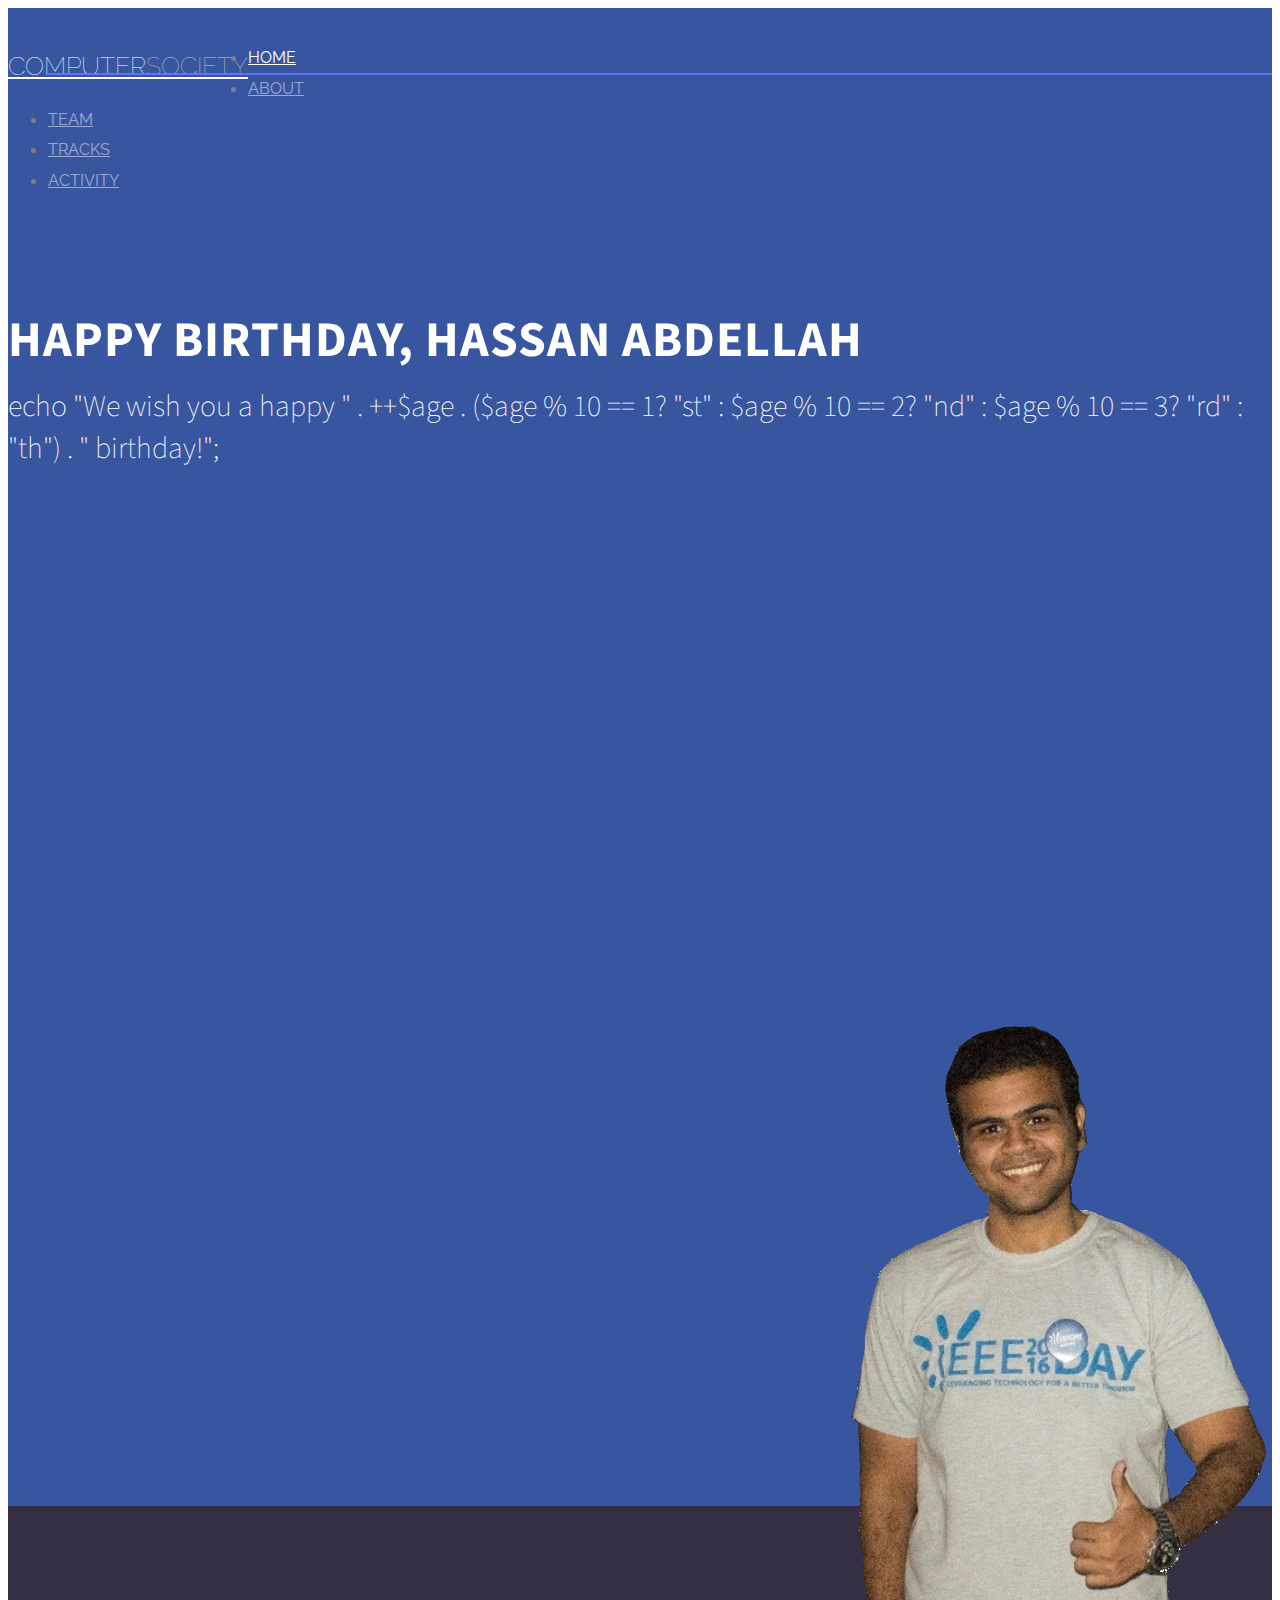
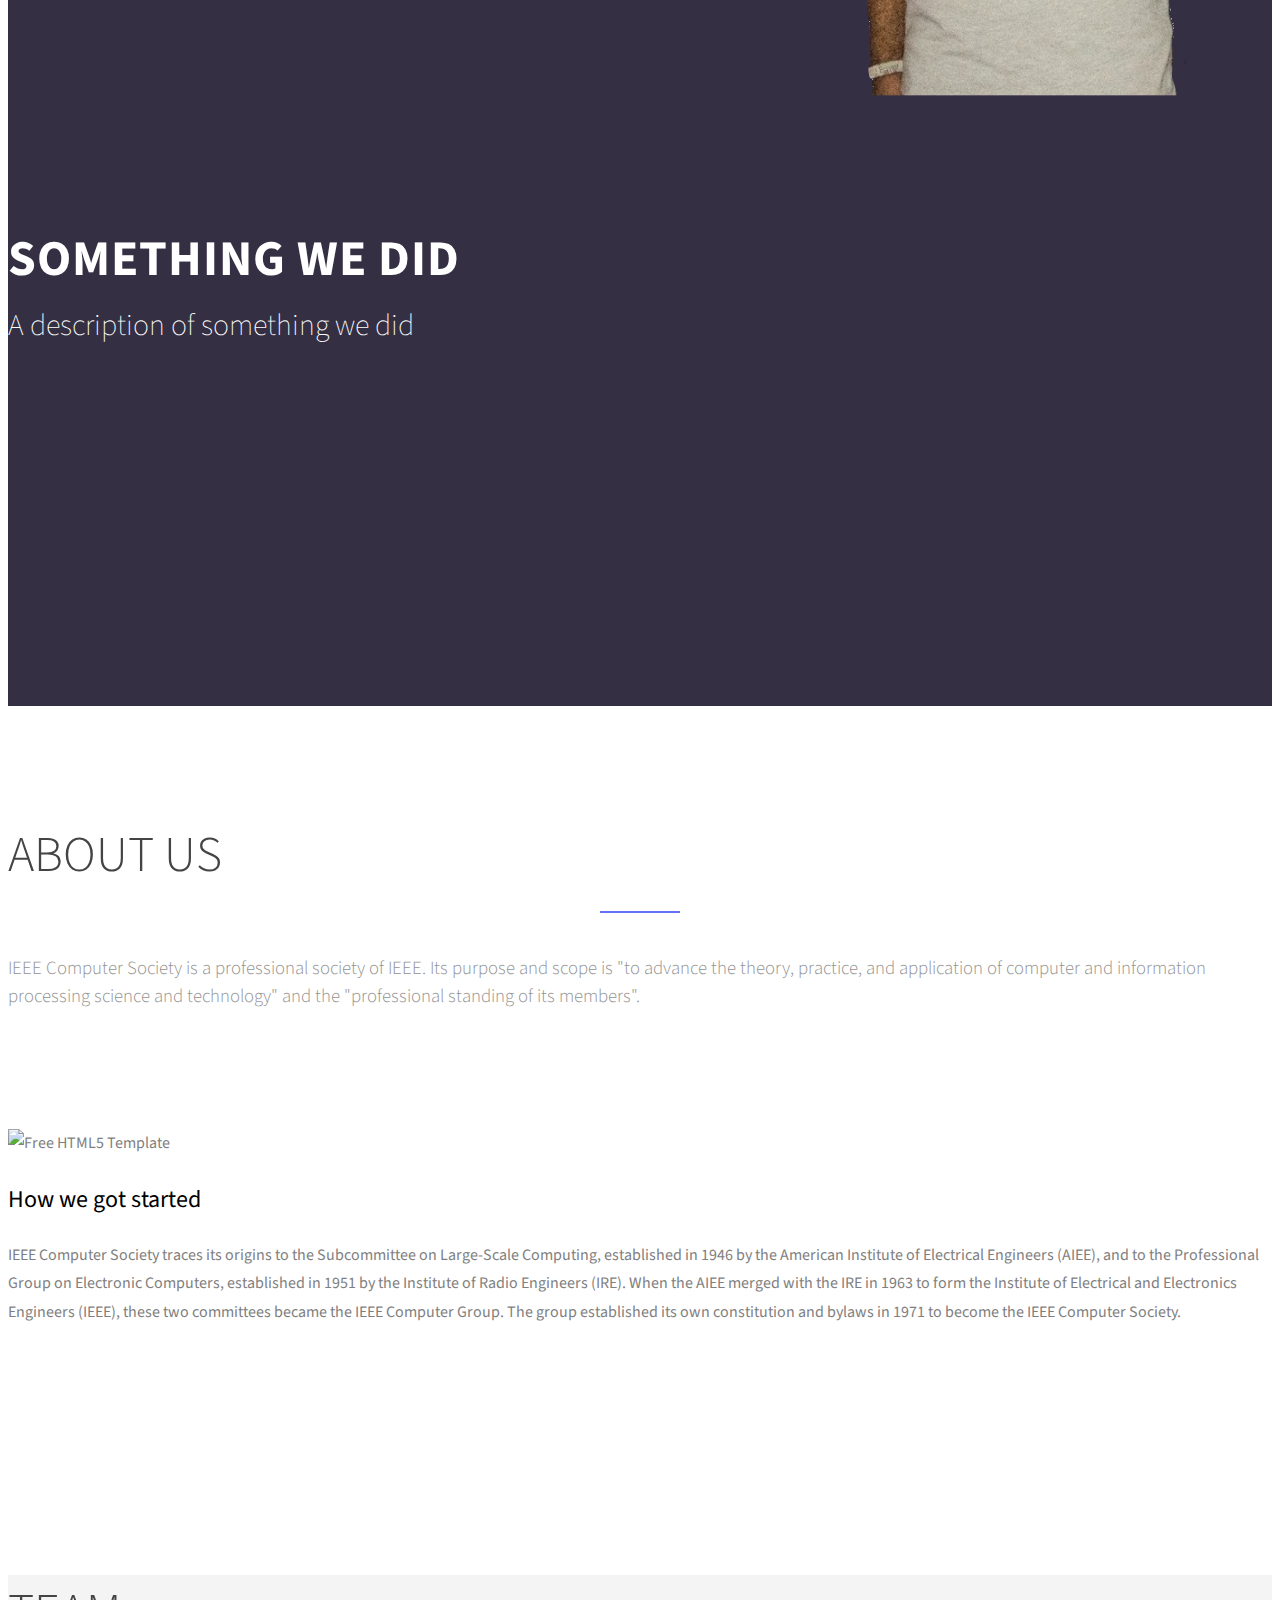
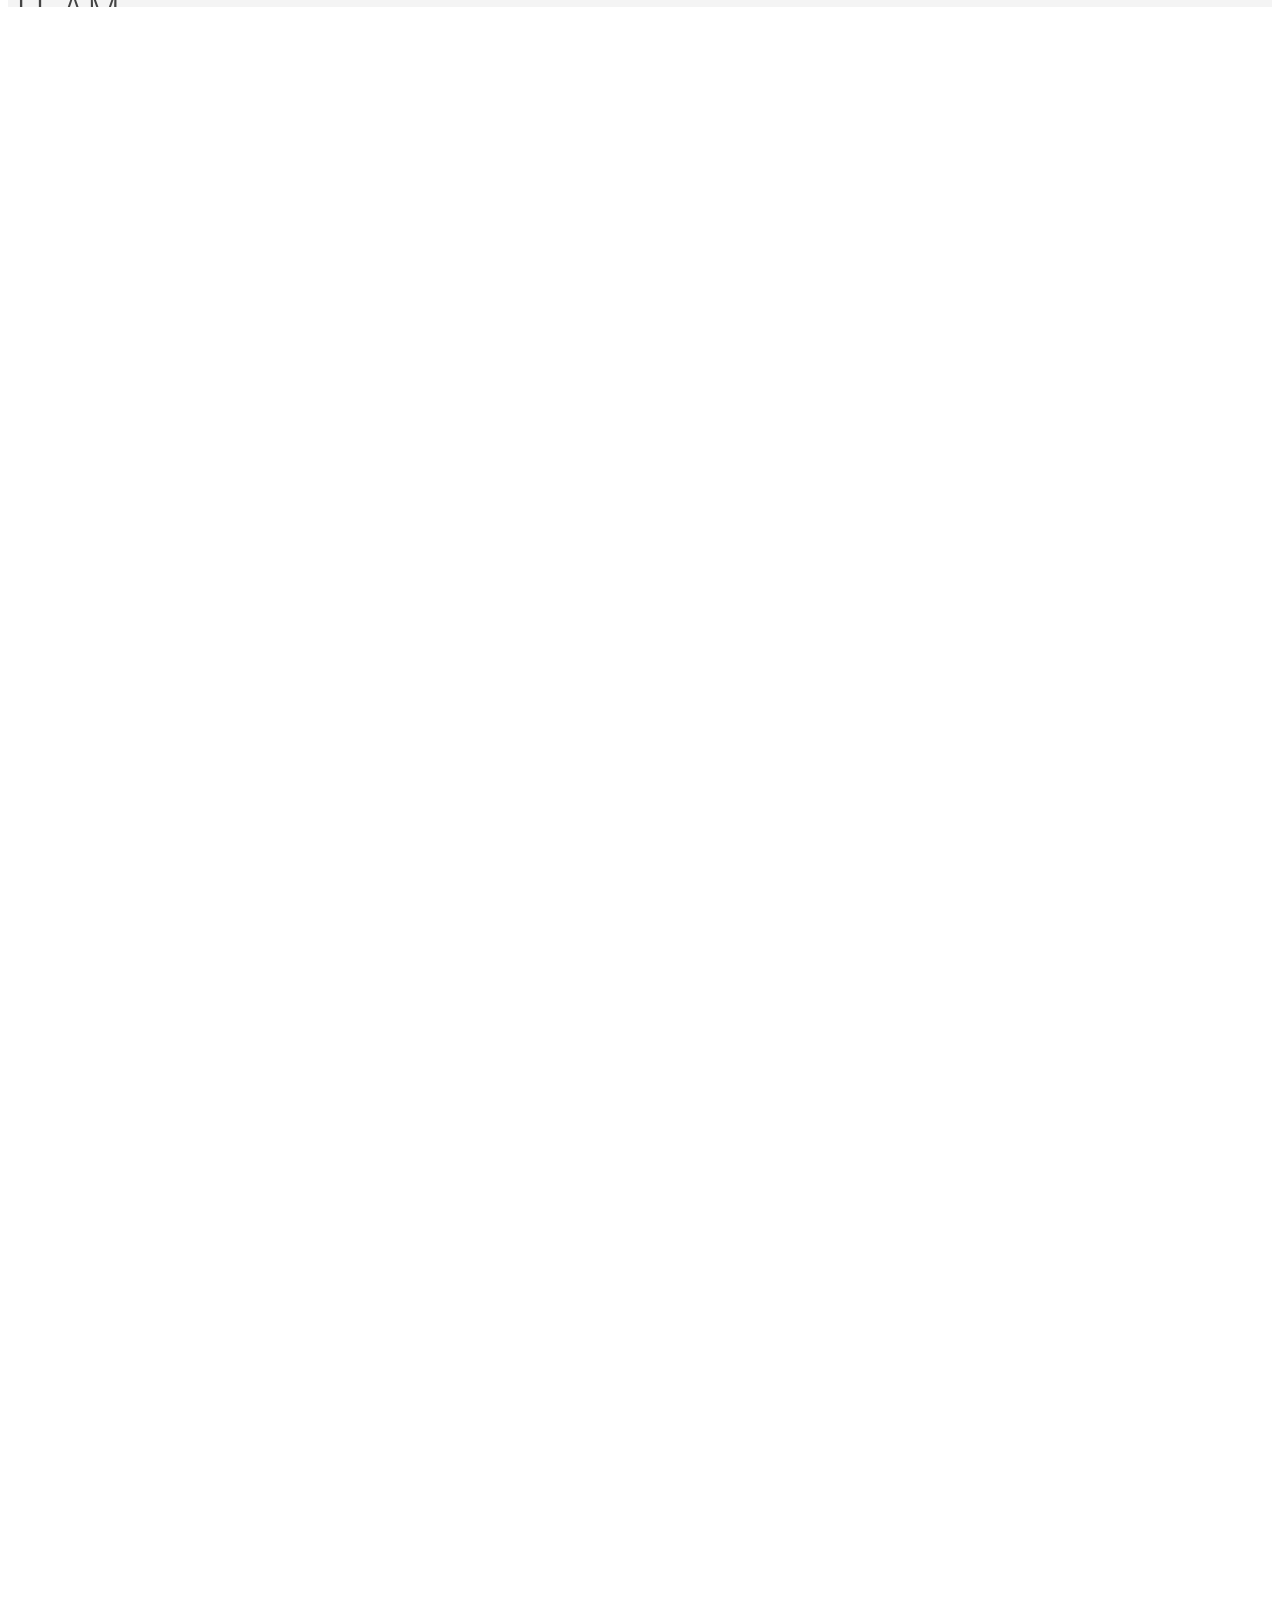
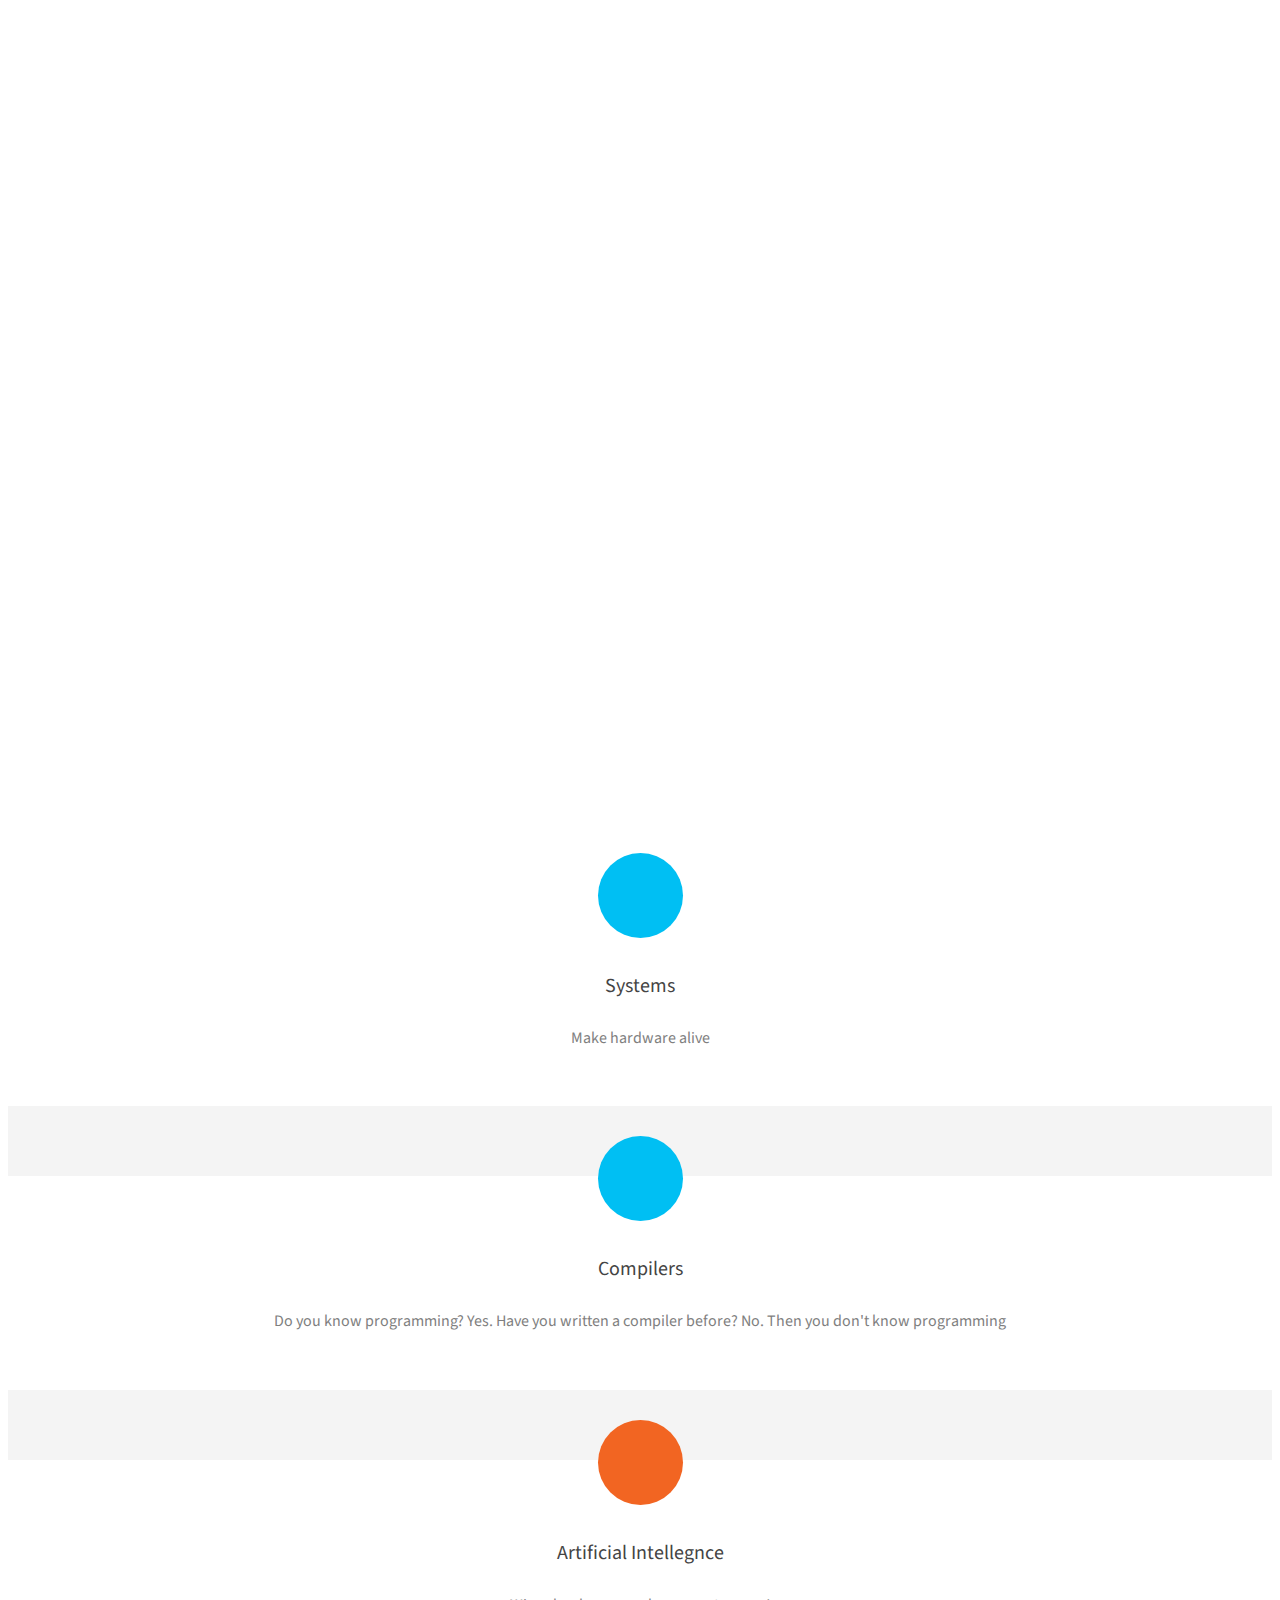
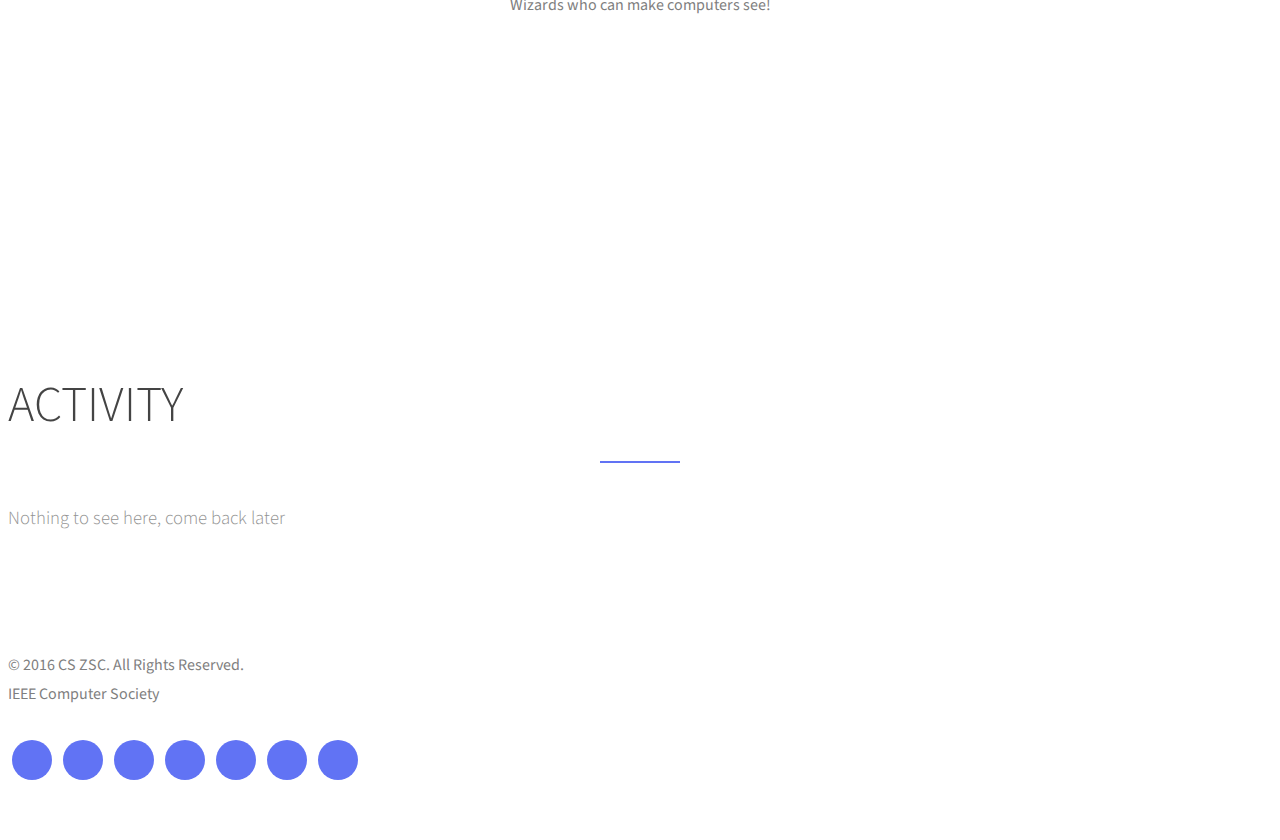
==== index.html @ 2a99d6bf "Hassan's birthday" ====
<html>	
	<head>
	<meta charset="utf-8">
	<meta http-equiv="X-UA-Compatible" content="IE=edge">
	<title>Computer Society</title>
	<meta name="viewport" content="width=device-width, initial-scale=1">

   <!-- Facebook and Twitter integration -->
	<meta property="og:title" content=""/>
	<meta property="og:image" content=""/>
	<meta property="og:url" content=""/>
	<meta property="og:site_name" content=""/>
	<meta property="og:description" content=""/>
	<meta name="twitter:title" content="" />
	<meta name="twitter:image" content="" />
	<meta name="twitter:url" content="" />
	<meta name="twitter:card" content="" />

	<!-- Place favicon.ico and apple-touch-icon.png in the root directory -->
	<link rel="shortcut icon" href="favicon.ico">

	<link href="https://fonts.googleapis.com/css?family=Raleway" rel="stylesheet">
	<link href='https://fonts.googleapis.com/css?family=Source+Sans+Pro:400,300,600,400italic,700' rel='stylesheet' type='text/css'>
	
	<!-- Animate.css -->
	<link rel="stylesheet" href="css/animate.css">
	<!-- Icomoon Icon Fonts-->
	<link rel="stylesheet" href="css/icomoon.css">
	<!-- Simple Line Icons -->
	<link rel="stylesheet" href="css/simple-line-icons.css">
	<!-- Owl Carousel -->
	<link rel="stylesheet" href="css/owl.carousel.min.css">
	<link rel="stylesheet" href="css/owl.theme.default.min.css">
	<!-- Bootstrap  -->
	<link rel="stylesheet" href="css/bootstrap.css">

	<link rel="stylesheet" href="css/style.css">

	<!-- Modernizr JS -->
	<script src="js/modernizr-2.6.2.min.js"></script>
	<!-- FOR IE9 below -->
	<!--[if lt IE 9]>
	<script src="js/respond.min.js"></script>
	<![endif]-->

	</head>
	<body>
	<header role="banner" id="cs-header">
			<div class="container">
				<!-- <div class="row"> -->
			    <nav class="navbar navbar-default">
		        <div class="navbar-header">
		        	<!-- Mobile Toggle Menu Button -->
					<a href="#" class="js-cs-nav-toggle cs-nav-toggle" data-toggle="collapse" data-target="#navbar" aria-expanded="false" aria-controls="navbar"><i></i></a>
		          	<a class="navbar-brand" href="index.html">COMPUTER<span style="color: #bdc3c7">SOCIETY</span></a> 
		        </div>
		        <div id="navbar" class="navbar-collapse collapse">
		          <ul class="nav navbar-nav navbar-right">
		            <li class="active"><a href="#" data-nav-section="home"><span>Home</span></a></li>
		            <li><a href="#" data-nav-section="about"><span>About</span></a></li>
		            <li><a href="#" data-nav-section="team"><span>Team</span></a></li>
		            <li><a href="#" data-nav-section="tracks"><span>Tracks</span></a></li>
		            <li><a href="#" data-nav-section="activity"><span>Activity</span></a></li>
		          </ul>
		        </div>
			    </nav>
			  <!-- </div> -->
		  </div>
	</header>

	<div id="slider" data-section="home">
		<div class="owl-carousel owl-carousel-fullwidth">
			<div class="item" style="background: #38569f;">
		    	<div class="container" style="position: relative;">
		    		<div class="row">
		    			<div class="col-md-7 col-md-push-1 col-md-push-5 col-sm-7 col-sm-push-1 col-sm-push-5">
			    			<div class="cs-owl-text-wrap">
						    	<div class="cs-owl-text">
						    		<h1 class="cs-lead to-animate">Happy Birthday, Hassan Abdellah</h1>
									<h2 class="cs-sub-lead to-animate">echo "We wish you a happy " . ++$age . ($age % 10 == 1? "st" : $age % 10 == 2? "nd" : $age % 10 == 3? "rd" : "th") . " birthday!";</h3>
						    	</div>
						    </div>
					    </div>
					    <div class="col-md-4 col-md-pull-7 col-sm-4 col-sm-pull-7 iphone-image">
					    	<div class="iphone to-animate-2"><img src="images/hassan.png"></div>
					    </div>
		    		</div>
		    	</div>
		    </div>
			<!-- You may change the background color here. -->
		    <div class="item" style="background: #352f44;">
		    	<div class="container" style="position: relative;">
		    		<div class="row">
					    <div class="col-md-7 col-sm-7">
			    			<div class="cs-owl-text-wrap">
						    	<div class="cs-owl-text">
						    		<h1 class="cs-lead to-animate">Something we did</h1>
									<h2 class="cs-sub-lead to-animate">A description of something we did</h3>
						    	</div>
						    </div>
					    </div>
		    		</div>
		    	</div>
		    </div>
		</div>
	</div>
	
	<!-- ============================================
							About
	     ============================================ -->

	<div id="cs-about-us" data-section="about">
		<div class="container">
			<div class="row row-bottom-padded-lg" id="about-us">
				<div class="col-md-12 section-heading text-center">
					<h2 class="to-animate">About Us</h2>
					<div class="row">
						<div class="col-md-8 col-md-offset-2 to-animate">
							<h3>IEEE Computer Society is a professional society of IEEE. Its purpose and scope is "to advance the theory, practice, and application of computer and information processing science and technology" and the "professional standing of its members".</h3>
						</div>
					</div>
				</div>
				<div class="col-md-8 to-animate">
					<img src="images/cs-logo.png" class="img-responsive img-rounded" alt="Free HTML5 Template">
				</div>
				<div class="col-md-4 to-animate">
					<h2>How we got started</h2>
					<p>IEEE Computer Society traces its origins to the Subcommittee on Large-Scale Computing, established in 1946 by the American Institute of Electrical Engineers (AIEE), and to the Professional Group on Electronic Computers, established in 1951 by the Institute of Radio Engineers (IRE). When the AIEE merged with the IRE in 1963 to form the Institute of Electrical and Electronics Engineers (IEEE), these two committees became the IEEE Computer Group. The group established its own constitution and bylaws in 1971 to become the IEEE Computer Society.</p>
				</div>
			</div>

			<div class="row" data-section="team" id="team">
				<div class="col-md-12 section-heading text-center to-animate">
					<h2>Team</h2>
					<div class="row">
						<div class="col-md-8 col-md-offset-2 to-animate">
							<h3>Together Everyone Achieves More!</h3>
						</div>
					</div>
				</div>
				<div class="col-md-12">
					<div class="row row-bottom-padded-lg">
						<div class="col-md-2 text-center to-animate">
							<div class="person">
								<img src="images/ph-m.jpg" class="img-responsive img-rounded" alt="Person">
								<div class="info">
									<h3 class="name">Mohamed<br/>Anwar</h3>
									<div class="position">Board</div>
								</div>
							</div>
						</div>
						<div class="col-md-2 text-center to-animate">
							<div class="person">
								<img src="images/ph-m.jpg" class="img-responsive img-rounded" alt="Person">
								<div class="info">
									<h3 class="name">Abd-Elrhman<br/>Mohamed</h3>
									<div class="position">Board</div>
								</div>
							</div>
						</div>
						<div class="col-md-2 text-center to-animate">
							<div class="person">
								<img src="images/ph-f.jpg" class="img-responsive img-rounded" alt="Person">
								<div class="info">
									<h3 class="name">Hanan<br/>Mansor</h3>
									<div class="position">Board</div>
								</div>
							</div>
						</div>
						<div class="col-md-2 text-center to-animate">
							<div class="person">
								<img src="images/ph-f.jpg" class="img-responsive img-rounded" alt="Person">
								<div class="info">
									<h3 class="name">Norhan<br/>Boghdadi</h3>
									<div class="position">Board</div>
								</div>
							</div>
						</div>
						<div class="col-md-2 text-center to-animate">
							<div class="person">
								<img src="images/ph-m.jpg" class="img-responsive img-rounded" alt="Person">
								<div class="info">
									<h3 class="name">Abd-Elrhman<br/>Waheed</h3>
									<div class="position">AI</div>
								</div>
							</div>
						</div>
						<div class="col-md-2 text-center to-animate">
							<div class="person">
								<img src="images/ph-f.jpg" class="img-responsive img-rounded" alt="Person">
								<div class="info">
									<h3 class="name">Rana<br/>Saber</h3>
									<div class="position">Compilers</div>
								</div>
							</div>
						</div>
						<div class="col-md-2 text-center to-animate">
							<div class="person">
								<img src="images/ph-m.jpg" class="img-responsive img-rounded" alt="Person">
								<div class="info">
									<h3 class="name">Ramy<br/>Saafan</h3>
									<div class="position">Networks</div>
								</div>
							</div>
						</div>
						<div class="col-md-2 text-center to-animate">
							<div class="person">
								<img src="images/ph-m.jpg" class="img-responsive img-rounded" alt="Person">
								<div class="info">
									<h3 class="name">Ahmed<br/>Mohamed</h3>
									<div class="position">Networks</div>
								</div>
							</div>
						</div>
						<div class="col-md-2 text-center to-animate">
							<div class="person">
								<img src="images/ph-f.jpg" class="img-responsive img-rounded" alt="Person">
								<div class="info">
									<h3 class="name">Dina<br/>Abdulmoniem</h3>
									<div class="position">NLP</div>
								</div>
							</div>
						</div>
						<div class="col-md-2 text-center to-animate">
							<div class="person">
								<img src="images/ph-m.jpg" class="img-responsive img-rounded" alt="Person">
								<div class="info">
									<h3 class="name">Hassan<br/>Abdellah</h3>
									<div class="position">Web Dev.</div>
								</div>
							</div>
						</div>
						<div class="col-md-2 text-center to-animate">
							<div class="person">
								<img src="images/ph-m.jpg" class="img-responsive img-rounded" alt="Person">
								<div class="info">
									<h3 class="name">Mahmoud<br/>Raslan</h3>
									<div class="position">AI</div>
								</div>
							</div>
						</div>
						<div class="col-md-2 text-center to-animate">
							<div class="person">
								<img src="images/ph-f.jpg" class="img-responsive img-rounded" alt="Person">
								<div class="info">
									<h3 class="name">Salma<br/>Hamed</h3>
									<div class="position">Systems</div>
								</div>
							</div>
						</div>
						<div class="col-md-2 text-center to-animate">
							<div class="person">
								<img src="images/ph-m.jpg" class="img-responsive img-rounded" alt="Person">
								<div class="info">
									<h3 class="name">Ahmed<br/>Al-Sadek</h3>
									<div class="position">Systems</div>
								</div>
							</div>
						</div>
						<div class="col-md-2 text-center to-animate">
							<div class="person">
								<img src="images/ph-m.jpg" class="img-responsive img-rounded" alt="Person">
								<div class="info">
									<h3 class="name">Ahmed<br/>Elma'zon</h3>
									<div class="position">Systems</div>
								</div>
							</div>
						</div>
						<div class="col-md-2 text-center to-animate">
							<div class="person">
								<img src="images/ph-m.jpg" class="img-responsive img-rounded" alt="Person">
								<div class="info">
									<h3 class="name">Mohamed<br/>Seada</h3>
									<div class="position">Systems</div>
								</div>
							</div>
						</div>
						<div class="col-md-2 text-center to-animate">
							<div class="person">
								<img src="images/ph-m.jpg" class="img-responsive img-rounded" alt="Person">
								<div class="info">
									<h3 class="name">Abd-Allah<br/>Hesham</h3>
									<div class="position">Rookie</div>
								</div>
							</div>
						</div>
						<div class="col-md-2 text-center to-animate">
							<div class="person">
								<img src="images/ph-f.jpg" class="img-responsive img-rounded" alt="Person">
								<div class="info">
									<h3 class="name">Aya<br/>Samir</h3>
									<div class="position">Rookie</div>
								</div>
							</div>
						</div>
						<div class="col-md-2 text-center to-animate">
							<div class="person">
								<img src="images/ph-f.jpg" class="img-responsive img-rounded" alt="Person">
								<div class="info">
									<h3 class="name">Asmaa<br/>El-Ziady</h3>
									<div class="position">Rookie</div>
								</div>
							</div>
						</div>
					</div>
				</div>
			</div>
		</div>
	</div>

	<div id="cs-our-services" data-section="tracks">
		<div class="container">
			<div class="row row-bottom-padded-sm">
				<div class="col-md-12 section-heading text-center">
					<h2 class="to-animate">Tracks</h2>
					<div class="row">
						<div class="col-md-8 col-md-offset-2 to-animate">
							<h3>Covering the basics</h3>
						</div>
					</div>
				</div>
			</div>
			<div class="row">

				<div class="col-md-4">
					<div class="box to-animate">
						<div class="icon colored-2"><span><i class="icon-screen-desktop"></i></span></div>
						<h3>Systems</h3>
						<p>Make hardware alive</p>
					</div>
				</div>
				
				<div class="col-md-4">
					<div class="box to-animate">
						<div class="icon colored-2"><span><i class="icon-rocket"></i></span></div>
						<h3>Compilers</h3>
						<p>Do you know programming? Yes. Have you written a compiler before? No. Then you don't know programming</p>
					</div>
				</div>

				<div class="col-md-4">
					<div class="box to-animate">
						<div class="icon colored-3"><span><i class="icon-eye"></i></span></div>
						<h3>Artificial Intellegnce</h3>
						<p>Wizards who can make computers see!</p>
					</div>
				</div>
			</div>
		</div>
	</div>
	
	<div id="cs-features" data-section="activity">
		<div class="container">
			<div class="row row-bottom-padded-sm">
				<div class="col-md-12 section-heading text-center">
					<h2 class="to-animate">Activity</h2>
					<div class="row">
						<div class="col-md-8 col-md-offset-2 to-animate">
							<h3>Nothing to see here, come back later</h3>
						</div>
					</div>
				</div>
			</div>
		</div>
	</div>

	<footer id="footer" role="contentinfo">
		<div class="container">
			<div class="row row-bottom-padded-sm">
				<div class="col-md-12">
					<p class="copyright text-center">&copy; 2016 CS ZSC. All Rights Reserved. <br> IEEE Computer Society</p>
				</div>
			</div>
			<div class="row">
				<div class="col-md-12 text-center">
					<ul class="social social-circle">
						<li><a href="#"><i class="icon-twitter"></i></a></li>
						<li><a href="#"><i class="icon-facebook"></i></a></li>
						<li><a href="#"><i class="icon-youtube"></i></a></li>
						<li><a href="#"><i class="icon-pinterest"></i></a></li>
						<li><a href="#"><i class="icon-linkedin"></i></a></li>
						<li><a href="#"><i class="icon-instagram"></i></a></li>
						<li><a href="#"><i class="icon-dribbble"></i></a></li>
					</ul>
				</div>
			</div>
		</div>
	</footer>
	
	<!-- jQuery -->
	<script src="js/jquery.min.js"></script>
	<!-- jQuery Easing -->
	<script src="js/jquery.easing.1.3.js"></script>
	<!-- Bootstrap -->
	<script src="js/bootstrap.min.js"></script>
	<!-- Waypoints -->
	<script src="js/jquery.waypoints.min.js"></script>
	<!-- Owl Carousel -->
	<script src="js/owl.carousel.min.js"></script>
	<!-- Main JS -->
	<script src="js/main.js"></script>

	</body>
</html>
---- css/style.css ----
@font-face {
	font-family: 'icomoon';
	src: url("../fonts/icomoon/icomoon.eot?srf3rx");
	src: url("../fonts/icomoon/icomoon.eot?srf3rx#iefix") format("embedded-opentype"), url("../fonts/icomoon/icomoon.ttf?srf3rx") format("truetype"), url("../fonts/icomoon/icomoon.woff?srf3rx") format("woff"), url("../fonts/icomoon/icomoon.svg?srf3rx#icomoon") format("svg");
	font-weight: normal;
	font-style: normal;
}
/* =======================================================
*
*		Template Style 
*	Edit this section
*
* ======================================================= */
body {
	font-family: "Source Sans Pro", Arial, sans-serif;
	font-weight: 400;
	font-size: 16px;
	line-height: 1.8;
	color: #777777;
	color: #7f7f7f;
	background: #fff;
	height: 100%;
	position: relative;
}

a {
	color: #6173f4;
	-webkit-transition: 0.5s;
	-o-transition: 0.5s;
	transition: 0.5s;
}

a:hover, a:active, a:focus {
	color: #6173f4;
	outline: none;
}

p {
	margin-bottom: 1.5em;
}

h1, h2, h3, h4, h5, h6 {
	color: #000;
	font-family: "Source Sans Pro", Arial, sans-serif;
	font-weight: 400;
}

::-webkit-selection {
	color: #818892;
	background: #f9f6f0;
}

::-moz-selection {
	color: #818892;
	background: #f9f6f0;
}

::selection {
	color: #818892;
	background: #f9f6f0;
}

#cs-header {
	position: absolute;
	z-index: 99;
	width: 100%;
	opacity: 1;
	top: 0;
	margin-top: 20px;
}

@media screen and (max-width: 768px) {
	#cs-header {
		margin-top: 0;
		background: #fff;
		-webkit-box-shadow: 0 0 9px 0 rgba(0, 0, 0, 0.1);
		-moz-box-shadow: 0 0 9px 0 rgba(0, 0, 0, 0.1);
		-ms-box-shadow: 0 0 9px 0 rgba(0, 0, 0, 0.1);
		box-shadow: 0 0 9px 0 rgba(0, 0, 0, 0.1);
	}

	#cs-header .navbar-brand {
		color: #6173f4 !important;
	}

	#cs-header #navbar li a {
		color: rgba(0, 0, 0, 0.5) !important;
		-webkit-transition: 0.3s;
		-o-transition: 0.3s;
		transition: 0.3s;
	}

	#cs-header #navbar li a:hover {
		color: #6173f4 !important;
	}

	#cs-header #navbar li a span:before {
		background: transparent !important;
	}

	#cs-header #navbar li.active a {
		background: transparent;
		background: none;
		color: #6173f4 !important;
	}

	#cs-header #navbar li.active a span:before {
		visibility: visible;
		-webkit-transform: scaleX(1);
		transform: scaleX(1);
	}
}

#cs-header .navbar {
	padding-bottom: 0;
	margin-bottom: 0;
}

#cs-header #navbar li a {
	font-family: Raleway; 
	text-transform: uppercase;
	color: rgba(255, 255, 255, 0.5);
	position: relative;
}

#cs-header #navbar li a span {
	position: relative;
	display: block;
	padding-bottom: 2px;
}

#cs-header #navbar li a span:before {
	content: "";
	position: absolute;
	width: 100%;
	height: 2px;
	bottom: 0;
	left: 0;
	background-color: #6173f4;
	visibility: hidden;
	-webkit-transform: scaleX(0);
	-moz-transform: scaleX(0);
	-ms-transform: scaleX(0);
	-o-transform: scaleX(0);
	transform: scaleX(0);
	-webkit-transition: all 0.3s ease-in-out 0s;
	-moz-transition: all 0.3s ease-in-out 0s;
	-ms-transition: all 0.3s ease-in-out 0s;
	-o-transition: all 0.3s ease-in-out 0s;
	transition: all 0.3s ease-in-out 0s;
}

#cs-header #navbar li a:hover {
	color: #fff;
}

#cs-header #navbar li a:hover span:before {
	visibility: visible;
	-webkit-transform: scaleX(1);
	-moz-transform: scaleX(1);
	-ms-transform: scaleX(1);
	-o-transform: scaleX(1);
	transform: scaleX(1);
}

#cs-header #navbar li.active a {
	background: transparent;
	background: none;
	color: #fff;
}

#cs-header #navbar li.active a span:before {
	visibility: visible;
	-webkit-transform: scaleX(1);
	transform: scaleX(1);
}

#cs-header .navbar-brand {
	font-family: Raleway;
	float: left;
	display: block;
	font-size: 25px;
	font-weight: 20;
	padding-left: 0;
	color: #fff;
}

#cs-header.navbar-fixed-top {
	position: fixed !important;
	background: #fff;
	-webkit-box-shadow: 0 0 9px 0 rgba(0, 0, 0, 0.1);
	-moz-box-shadow: 0 0 9px 0 rgba(0, 0, 0, 0.1);
	-ms-box-shadow: 0 0 9px 0 rgba(0, 0, 0, 0.1);
	box-shadow: 0 0 9px 0 rgba(0, 0, 0, 0.1);
	margin-top: 0px;
	top: 0;
}

#cs-header.navbar-fixed-top .navbar-brand {
	color: #2c3e50;
}

#cs-header.navbar-fixed-top #navbar li a {
	color: rgba(0, 0, 0, 0.5);
	-webkit-transition: 0.3s;
	-o-transition: 0.3s;
	transition: 0.3s;
}

#cs-header.navbar-fixed-top #navbar li a:hover {
	color: #6173f4;
}

#cs-header.navbar-fixed-top #navbar li.active a {
	background: transparent;
	background: none;
	color: #6173f4;
}

#cs-header.navbar-fixed-top #navbar li.active a span:before {
	visibility: visible;
	-webkit-transform: scaleX(1);
	transform: scaleX(1);
}

#cs-header .navbar-default {
	border: transparent;
	background: transparent;
	-webkit-border-radius: 0px;
	-moz-border-radius: 0px;
	-ms-border-radius: 0px;
	border-radius: 0px;
}

@media screen and (max-width: 768px) {
	#cs-header .navbar-default {
		margin-top: 0px;
		padding-right: 0px;
		padding-left: 0px;
	}
}
#cs-header .navbar-default .brand-slogan {
	margin: 28px 0 0 15px;
	float: left;
	letter-spacing: 2px;
	color: #adadad;
}
#cs-header .navbar-default .brand-slogan em {
	color: #6173f4;
	font-style: normal;
}
#cs-header a {
	-webkit-transition: 0s;
	-o-transition: 0s;
	transition: 0s;
}

.section-heading {
	float: left;
	width: 100%;
	margin-top: 70px;
	padding-bottom: 50px;
	margin-bottom: 50px;
	clear: both;
}
.section-heading h2 {
	font-size: 50px;
	font-weight: 300;
	color: #444;
	text-transform: uppercase;
	position: relative;
	display: block;
	padding-bottom: 20px;
	line-height: 1.5;
}
.section-heading h2:after {
	content: "";
	position: absolute;
	display: block;
	width: 80px;
	height: 2px;
	background: #6173f4;
	left: 50%;
	margin-left: -40px;
	bottom: 0;
}
@media screen and (max-width: 768px) {
	.section-heading h2 {
		font-size: 30px;
	}
}
.section-heading h3 {
	font-weight: 300;
	line-height: 1.5;
	color: #929292;
}
@media screen and (max-width: 768px) {
	.section-heading h3 {
		font-size: 24px !important;
		line-height: 34px;
	}
}

.btn {
	-webkit-transition: 0.3s;
	-o-transition: 0.3s;
	transition: 0.3s;
}

#section-about,
#section-team,
#section-tracks,
#section-activity {
	padding: 7em 0;
}

@media screen and (max-width: 480px) {
	#section-about,
	#section-team,
	#section-tracks,
	#section-activity {
		padding: 5em 0;
	}
}

#cs-pricing .price-box {
	border: 2px solid #ECEEF0;
	text-align: center;
	padding: 30px;
	-webkit-border-radius: 5px;
	-moz-border-radius: 5px;
	-ms-border-radius: 5px;
	border-radius: 5px;
	margin-bottom: 40px;
	position: relative;
}
#cs-pricing .price-box.popular {
	border: 2px solid #6173f4;
}
#cs-pricing .price-box.popular .popular-text {
	top: 0;
	left: 50%;
	margin-left: -54px;
	margin-top: -2em;
	position: absolute;
	padding: 4px 20px;
	background: #6173f4;
	color: #fff;
	-webkit-border-radius: 4px;
	-moz-border-radius: 4px;
	-ms-border-radius: 4px;
	border-radius: 4px;
}
#cs-pricing .price-box.popular .popular-text:after {
	content: "";
	position: absolute;
	top: 100%;
	left: 50%;
	margin-left: -10px;
	border-top: 10px solid black;
	border-top-color: #6173f4;
	border-left: 10px solid transparent;
	border-right: 10px solid transparent;
}
#cs-pricing .pricing-plan {
	margin: 0;
	padding: 0;
	font-size: 15px;
	letter-spacing: 2px;
	text-transform: uppercase;
	font-weight: 700;
}
#cs-pricing .price {
	font-size: 50px;
	color: #000;
}
#cs-pricing .price .currency {
	font-size: 20px;
	top: -1.2em;
}
#cs-pricing .price small {
	font-size: 16px;
}
#cs-pricing .pricing-info {
	padding: 0;
	margin: 0 0 30px 0;
}
#cs-pricing .pricing-info li {
	padding: 0;
	margin: 0;
	list-style: none;
	text-align: center;
}

#cs-our-services,
#cs-press {
	background: #f4f4f4;
}

#cs-our-services .box {
	padding: 30px;
	background: #fff;
	text-align: center;
	color: #7f7f7f;
	margin-bottom: 70px;
	position: relative;
}
@media screen and (max-width: 992px) {
	#cs-our-services .box {
		min-height: inherit;
		margin-bottom: 60px;
	}
}
#cs-our-services .box .icon {
	width: 85px;
	height: 85px;
	margin: 0 auto;
	top: 0;
	margin-top: -70px;
	margin-bottom: 30px;
	position: relative;
	-webkit-border-radius: 50%;
	-moz-border-radius: 50%;
	-ms-border-radius: 50%;
	border-radius: 50%;
	display: table;
	text-align: center;
}
#cs-our-services .box .icon > span {
	display: table-cell;
	vertical-align: middle;
}
#cs-our-services .box .icon > span i {
	font-size: 40px;
	color: #fff !important;
	margin: 0;
	padding: 0;
}
#cs-our-services .box .icon.colored-1 {
	background: #2aaf67;
}
#cs-our-services .box .icon.colored-2 {
	background: #00bff3;
}
#cs-our-services .box .icon.colored-3 {
	background: #f26522;
}
#cs-our-services .box .icon.colored-4 {
	background: #e52b50;
}
#cs-our-services .box .icon.colored-5 {
	background: #2fc5cc;
}
#cs-our-services .box .icon.colored-6 {
	background: #6173f4;
}
#cs-our-services .box .step-number {
	font-size: 16px;
	display: block;
	color: #d1d1d1;
	letter-spacing: 2px;
	text-transform: uppercase;
	font-weight: 700;
	margin-bottom: 10px;
}
#cs-our-services .box h3 {
	margin: 0 0 20px 0;
	padding: 0;
	font-weight: 400;
	font-size: 20px;
	color: #444;
}

#cs-features {
	padding: 7em 0;
}
@media screen and (max-width: 768px) {
	#cs-features {
		padding: 4em 0;
	}
}
#cs-features .cs-service {
	margin-bottom: 30px;
	float: left;
}
#cs-features .cs-service .cs-icon {
	float: left;
	width: 20%;
}
#cs-features .cs-service .cs-icon i {
	font-size: 40px;
	color: #6173f4;
}
#cs-features .cs-service .cs-desc {
	width: 80%;
	float: right;
}
#cs-features .cs-service .cs-desc h3 {
	margin-top: 0;
	font-size: 18px;
}

#cs-press .cs-press-item {
	background: #fff;
	float: left;
	margin-bottom: 30px;
	position: relative;
	overflow: hidden;
	display: -webkit-box;
	display: -webkit-flex;
	display: -moz-flex;
	display: -ms-flexbox;
	display: flex;
	-webkit-border-radius: 4px;
	-moz-border-radius: 4px;
	-ms-border-radius: 4px;
	border-radius: 4px;
}
@media screen and (max-width: 480px) {
	#cs-press .cs-press-item {
		display: block !important;
	}
}
#cs-press .cs-press-item .cs-press-text,
#cs-press .cs-press-item .cs-press-img {
	width: 50%;
}
@media screen and (max-width: 480px) {
	#cs-press .cs-press-item .cs-press-text,
	#cs-press .cs-press-item .cs-press-img {
		height: inherit;
		float: none !important;
		width: 100%;
		display: block !important;
	}
}
#cs-press .cs-press-item .cs-press-text {
	float: left;
	padding: 20px;
}
#cs-press .cs-press-item .cs-press-text .cs-press-title {
	margin: 0 0 20px 0;
	padding: 0 0 10px 0;
	font-weight: 400;
	font-size: 20px;
	color: #444;
	position: relative;
}
#cs-press .cs-press-item .cs-press-text .cs-press-title .cs-border {
	position: absolute;
	left: 0;
	bottom: 0;
	height: 2px;
	width: 30px;
	background: #6173f4;
}
#cs-press .cs-press-item .cs-press-img {
	position: absolute;
	right: 0;
	bottom: 0;
	top: 0;
	background-size: cover;
}
@media screen and (max-width: 480px) {
	#cs-press .cs-press-item .cs-press-img {
		height: 200px;
		left: 0;
		top: 0;
		position: relative;
		width: 100%;
	}
}

.cs-nav-toggle {
	width: 25px;
	height: 25px;
	cursor: pointer;
	text-decoration: none;
}
.cs-nav-toggle.active i::before, .cs-nav-toggle.active i::after {
	background: #6173f4;
}
.cs-nav-toggle:hover, .cs-nav-toggle:focus, .cs-nav-toggle:active {
	outline: none;
	border-bottom: none !important;
}
.cs-nav-toggle i {
	position: relative;
	display: -moz-inline-stack;
	display: inline-block;
	zoom: 1;
	*display: inline;
	width: 25px;
	height: 3px;
	color: #6173f4;
	font: bold 14px/.4 Helvetica;
	text-transform: uppercase;
	text-indent: -55px;
	background: #6173f4;
	transition: all .2s ease-out;
}
.cs-nav-toggle i::before, .cs-nav-toggle i::after {
	content: '';
	width: 25px;
	height: 3px;
	background: #6173f4;
	position: absolute;
	left: 0;
	-webkit-transition: 0.2s;
	-o-transition: 0.2s;
	transition: 0.2s;
}

.cs-nav-toggle i::before {
	top: -7px;
}

.cs-nav-toggle i::after {
	bottom: -7px;
}

.cs-nav-toggle:hover i::before {
	top: -10px;
}

.cs-nav-toggle:hover i::after {
	bottom: -10px;
}

.cs-nav-toggle.active i {
	background: transparent;
}

.cs-nav-toggle.active i::before {
	top: 0;
	-webkit-transform: rotateZ(45deg);
	-moz-transform: rotateZ(45deg);
	-ms-transform: rotateZ(45deg);
	-o-transform: rotateZ(45deg);
	transform: rotateZ(45deg);
}

.cs-nav-toggle.active i::after {
	bottom: 0;
	-webkit-transform: rotateZ(-45deg);
	-moz-transform: rotateZ(-45deg);
	-ms-transform: rotateZ(-45deg);
	-o-transform: rotateZ(-45deg);
	transform: rotateZ(-45deg);
}

.cs-nav-toggle {
	position: absolute;
	top: 12px;
	right: 0px;
	z-index: 21;
	padding: 6px 0 0 0;
	display: block;
	margin: 0 auto;
	display: none;
	height: 44px;
	width: 44px;
	border-bottom: none !important;
}
@media screen and (max-width: 768px) {
	.cs-nav-toggle {
		display: block;
	}
}

.person {
	height: 100px;
	text-align: left;
	float: left;
	width: 100%;
	white-space: nowrap;
	margin: 0;
	padding: 0;
}

.person img {
	margin-top: -60px;
	display: inline-block;
	height: 75%;
	-webkit-border-radius: 50%;
	-moz-border-radius: 50%;
	-ms-border-radius: 50%;
	border-radius: 50%;
}

.person .info {
	display: inline-block;
	margin-left: 10px;
}

.person .info .name {
	font-size: 16px;
}

.person .info .position {
	text-transform: uppercase;
	color: #c3c3c3;
	margin-bottom: 10px;
	letter-spacing: 2px;
}

#footer {
	padding: 50px 0;
	color: #7f7f7f;
}
#footer .copyright {
	margin-bottom: 0px;
	padding-bottom: 0;
}

.btn {
	text-transform: uppercase;
	letter-spacing: 2px;
	-webkit-transition: 0.3s;
	-o-transition: 0.3s;
	transition: 0.3s;
}
.btn.btn-primary {
	background: #6173f4;
	color: #fff;
	border: none !important;
	border: 2px solid transparent !important;
}
.btn.btn-primary:hover, .btn.btn-primary:active, .btn.btn-primary:focus {
	box-shadow: none;
	background: #6173f4;
}
.btn:hover, .btn:active, .btn:focus {
	background: #393e46 !important;
	color: #fff;
	outline: none !important;
}
.btn.btn-default:hover, .btn.btn-default:focus, .btn.btn-default:active {
	border-color: transparent;
}

.social {
	padding: 0;
	margin: 0;
	display: inline-block;
	position: relative;
	width: 100%;
}
.social li {
	list-style: none;
	padding: 0;
	margin: 0;
	display: inline-block;
}
.social li a {
	font-size: 16px;
	display: table;
	width: 40px;
	height: 40px;
	margin: 0 4px;
}
.social li a i {
	display: table-cell;
	vertical-align: middle;
}
.social li a:hover, .social li a:active, .social li a:focus {
	text-decoration: none;
	border-bottom: none;
}
.social li a.social-box {
	background: #6173f4;
	color: #fff;
}
.social li a.social-circle {
	background: #6173f4;
	color: #fff;
	-webkit-border-radius: 50%;
	-moz-border-radius: 50%;
	-ms-border-radius: 50%;
	border-radius: 50%;
}
.social li a:hover {
	background: #393e46 !important;
}
.social.social-box a {
	background: #6173f4;
	color: #fff;
}
.social.social-circle a {
	background: #6173f4;
	color: #fff;
	-webkit-border-radius: 50%;
	-moz-border-radius: 50%;
	-ms-border-radius: 50%;
	border-radius: 50%;
}

.owl-carousel .owl-controls .owl-nav {
	opacity: 0;
	-webkit-transition: 0.5s;
	-o-transition: 0.5s;
	transition: 0.5s;
}
.owl-carousel:focus .owl-controls .owl-nav, .owl-carousel:hover .owl-controls .owl-nav, .owl-carousel:active .owl-controls .owl-nav {
	opacity: 1;
}
.owl-carousel .btn-primary:hover, .owl-carousel .btn-primary:focus, .owl-carousel .btn-primary:active {
	background: transparent !important;
	border: 2px solid #fff !important;
}

.owl-carousel .owl-controls,
.owl-carousel-posts .owl-controls {
	margin-top: 0;
}

@media screen and (max-width: 768px) {
	.owl-carousel .owl-controls .owl-nav {
		display: none;
	}
}

.owl-carousel .owl-controls .owl-nav .owl-next,
.owl-carousel .owl-controls .owl-nav .owl-prev {
	top: 50%;
	margin-top: -29px;
	z-index: 9999;
	position: absolute;
	-webkit-transition: 0.3s;
	-o-transition: 0.3s;
	transition: 0.3s;
}
.owl-carousel .owl-controls .owl-nav .owl-next i:before,
.owl-carousel .owl-controls .owl-nav .owl-prev i:before {
	color: rgba(255, 255, 255, 0.5);
}

.owl-carousel-posts .owl-controls .owl-nav .owl-next,
.owl-carousel-posts .owl-controls .owl-nav .owl-prev {
	top: 24%;
}

.owl-carousel .owl-controls .owl-nav .owl-next {
	right: 0;
}
.owl-carousel .owl-controls .owl-nav .owl-next:hover {
	right: 10px;
}
.owl-carousel .owl-controls .owl-nav .owl-next:hover i:before {
	color: white;
}

.owl-carousel .owl-controls .owl-nav .owl-prev {
	left: 0;
}
.owl-carousel .owl-controls .owl-nav .owl-prev:hover {
	left: 10px;
}
.owl-carousel .owl-controls .owl-nav .owl-prev:hover i:before {
	color: white;
}

.owl-carousel-posts .owl-controls .owl-nav .owl-next i,
.owl-carousel-posts .owl-controls .owl-nav .owl-prev i {
	color: #444;
}
.owl-carousel-posts .owl-controls .owl-nav .owl-next:hover i,
.owl-carousel-posts .owl-controls .owl-nav .owl-prev:hover i {
	color: #000;
}

.owl-carousel-fullwidth.cs-light-arrow .owl-controls .owl-nav .owl-next i,
.owl-carousel-fullwidth.cs-light-arrow .owl-controls .owl-nav .owl-prev i {
	color: #fff;
}
.owl-carousel-fullwidth.cs-light-arrow .owl-controls .owl-nav .owl-next:hover i,
.owl-carousel-fullwidth.cs-light-arrow .owl-controls .owl-nav .owl-prev:hover i {
	color: #fff;
}

@media screen and (max-width: 768px) {
	.owl-theme .owl-controls .owl-nav {
		display: none;
	}
}

.owl-theme .owl-controls .owl-nav [class*="owl-"] {
	background: none !important;
}
.owl-theme .owl-controls .owl-nav [class*="owl-"] i {
	font-size: 30px;
}
.owl-theme .owl-controls .owl-nav [class*="owl-"] i:hover, .owl-theme .owl-controls .owl-nav [class*="owl-"] i:focus {
	background: none !important;
}
.owl-theme .owl-controls .owl-nav [class*="owl-"]:hover, .owl-theme .owl-controls .owl-nav [class*="owl-"]:focus {
	background: none !important;
}

.owl-theme .owl-dots {
	position: absolute;
	bottom: 0;
	width: 100%;
	text-align: center;
}

.owl-carousel-fullwidth.owl-theme .owl-dots {
	bottom: 0;
	margin-bottom: 2.5em;
}

.owl-theme .owl-dots .owl-dot span {
	width: 10px;
	height: 10px;
	background: rgba(255, 255, 255, 0.2);
	-webkit-transition: 0.2s;
	-o-transition: 0.2s;
	transition: 0.2s;
	border: 2px solid transparent;
}
.owl-theme .owl-dots .owl-dot span:hover {
	background: none;
	background: white;
}

.owl-theme .owl-dots .owl-dot.active span, .owl-theme .owl-dots .owl-dot:hover span {
	background: white;
	background: transparent;
	border: 2px solid #fff;
}

.owl-carousel-fullwidth .item, .owl-carousel-fullwidth .cs-owl-text-wrap {
	height: 800px;
	display: table;
	width: 100%;
}
@media screen and (max-width: 768px) {
	.owl-carousel-fullwidth .item, .owl-carousel-fullwidth .cs-owl-text-wrap {
		height: inherit;
		padding: 5em 0;
	}
}
.owl-carousel-fullwidth .cs-owl-text-wrap {
	position: relative;
}
.owl-carousel-fullwidth .item {
	background-repeat: no-repeat;
	background-size: cover;
	background-position: top left;
	position: relative;
}
.owl-carousel-fullwidth .item .overlay {
	position: absolute;
	top: 0;
	left: 0;
	right: 0;
	bottom: 0;
	background: rgba(0, 0, 0, 0.5);
	z-index: 8;
}
.owl-carousel-fullwidth .item img {
	max-width: 100%;
}
.owl-carousel-fullwidth .item .iphone-image {
	position: relative;
	z-index: 99;
}
.owl-carousel-fullwidth .item .iphone-image .iphone {
	float: right;
	text-align: right;
	position: relative;
	bottom: -12em;
}
@media screen and (max-width: 768px) {
	.owl-carousel-fullwidth .item .iphone-image .iphone {
		bottom: 0em;
		text-align: center;
		float: none !important;
		margin: 0 auto;
		display: block;
	}
}
.owl-carousel-fullwidth .item .iphone-image .iphone img {
	max-width: 100%;
}
.owl-carousel-fullwidth .item .cs-owl-text {
	display: table-cell;
	vertical-align: middle;
	z-index: 10;
	position: relative;
}
.owl-carousel-fullwidth .item .cs-owl-text a {
	color: white;
	border-bottom: 1px solid rgba(255, 255, 255, 0.5);
}
.owl-carousel-fullwidth .item .cs-owl-text a:hover {
	text-decoration: none;
	color: white;
	border-bottom: 1px solid white;
}
.owl-carousel-fullwidth .item .cs-owl-text .cs-lead, .owl-carousel-fullwidth .item .cs-owl-text .cs-lead-2, .owl-carousel-fullwidth .item .cs-owl-text .cs-sub-lead {
	color: #fff;
	margin: 0;
	padding: 0;
}
.owl-carousel-fullwidth .item .cs-owl-text .cs-lead {
	font-weight: 700;
	margin-bottom: 20px;
	margin-top: 0;
	text-transform: uppercase;
	letter-spacing: 1px;
	color: #fff;
	font-size: 50px;
	line-height: 50px;
	color: #fff;
}
@media screen and (max-width: 768px) {
	.owl-carousel-fullwidth .item .cs-owl-text .cs-lead {
		margin-bottom: 20px;
		font-size: 30px;
		line-height: 30px;
	}
}
.owl-carousel-fullwidth .item .cs-owl-text .cs-sub-lead {
	font-size: 30px;
	line-height: 30px;
	line-height: 42px;
	font-weight: 100;
	margin-bottom: 30px;
	color: white;
}
@media screen and (max-width: 768px) {
	.owl-carousel-fullwidth .item .cs-owl-text .cs-sub-lead {
		font-size: 24px;
		line-height: 34px;
	}
}

.js .to-animate,
.js .to-animate-2,
.js .single-animate {
	opacity: 0;
}

@media screen and (max-width: 480px) {
	.col-xxs-12 {
		float: none;
		width: 100%;
	}
}

.row-bottom-padded-lg {
	padding-bottom: 7em;
}
@media screen and (max-width: 768px) {
	.row-bottom-padded-lg {
		padding-bottom: 2em;
	}
}

.row-bottom-padded-md {
	padding-bottom: 4em;
}
@media screen and (max-width: 768px) {
	.row-bottom-padded-md {
		padding-bottom: 2em;
	}
}

.row-bottom-padded-sm {
	padding-bottom: 2em;
}
@media screen and (max-width: 768px) {
	.row-bottom-padded-sm {
		padding-bottom: 2em;
	}
}

.cs-animated {
	-webkit-animation-duration: .3s;
	animation-duration: .3s;
	-webkit-animation-fill-mode: both;
	animation-fill-mode: both;
}

/*# sourceMappingURL=style.css.map */
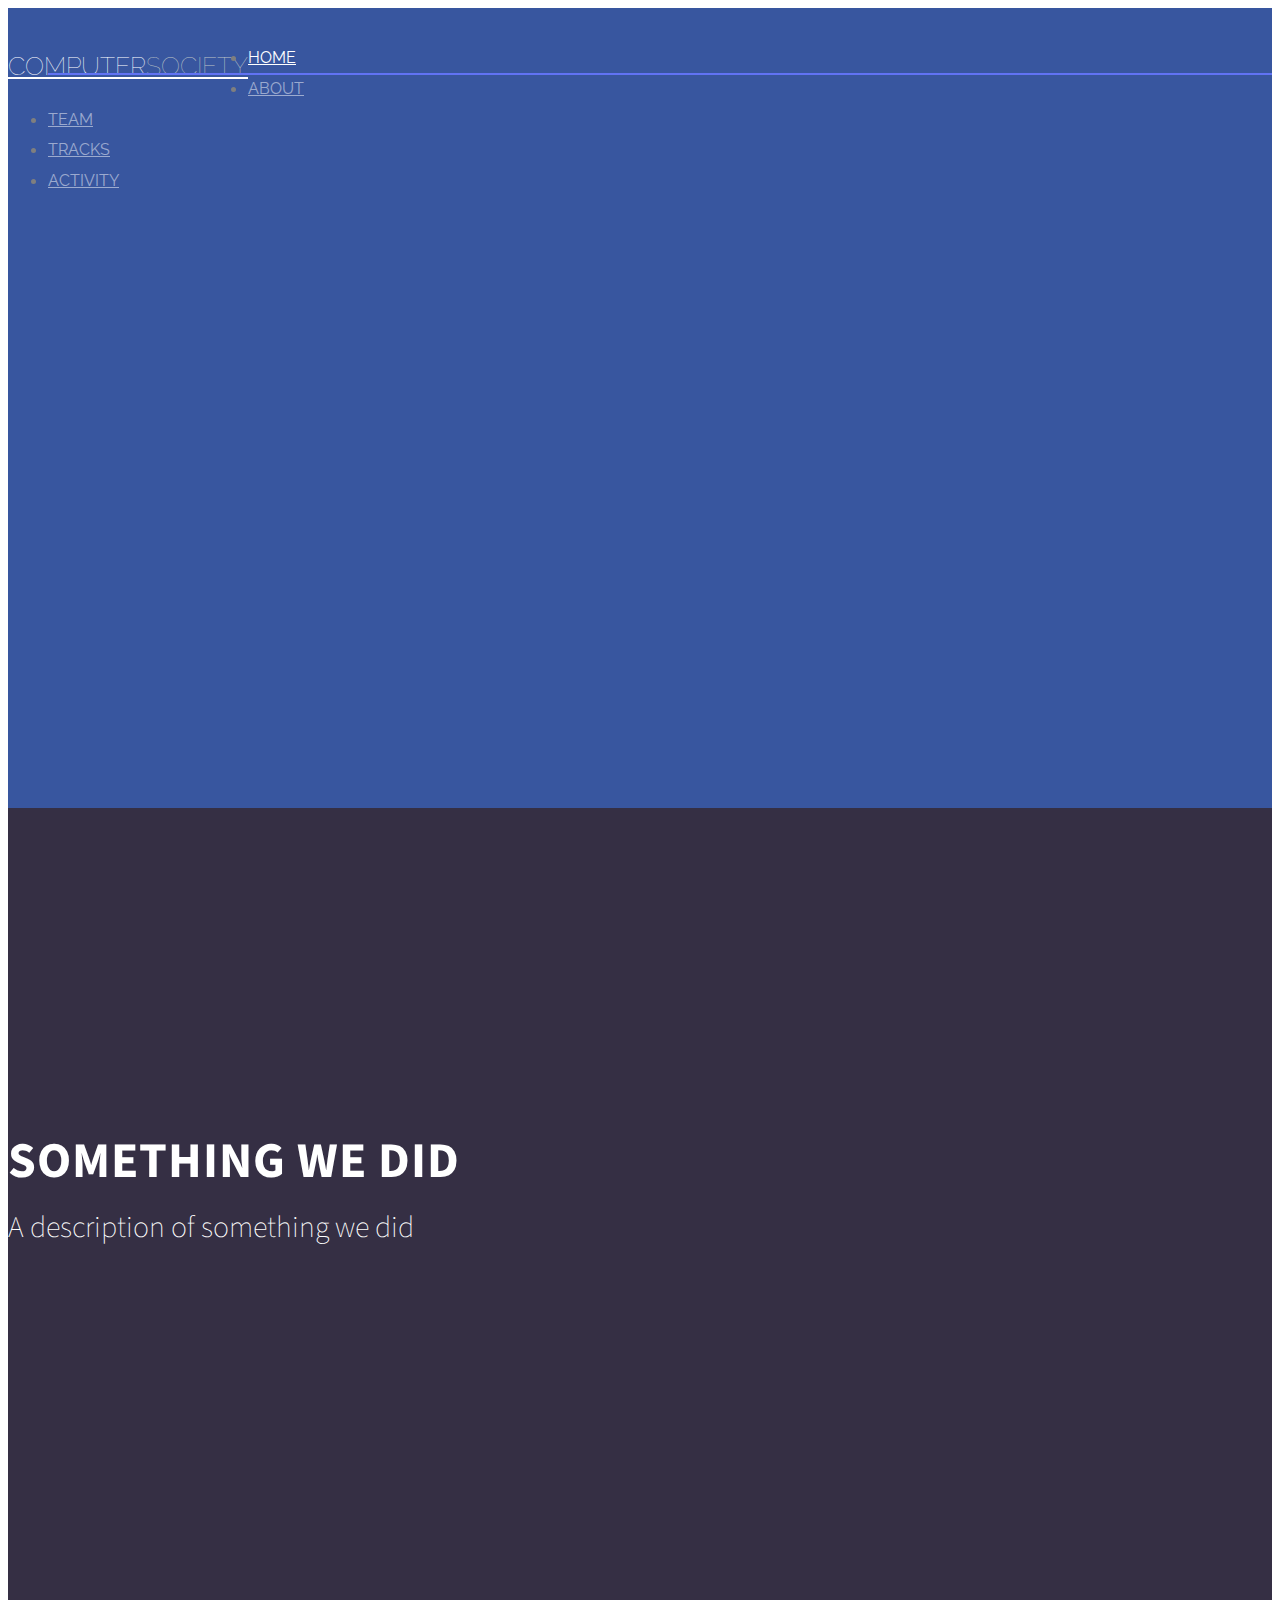
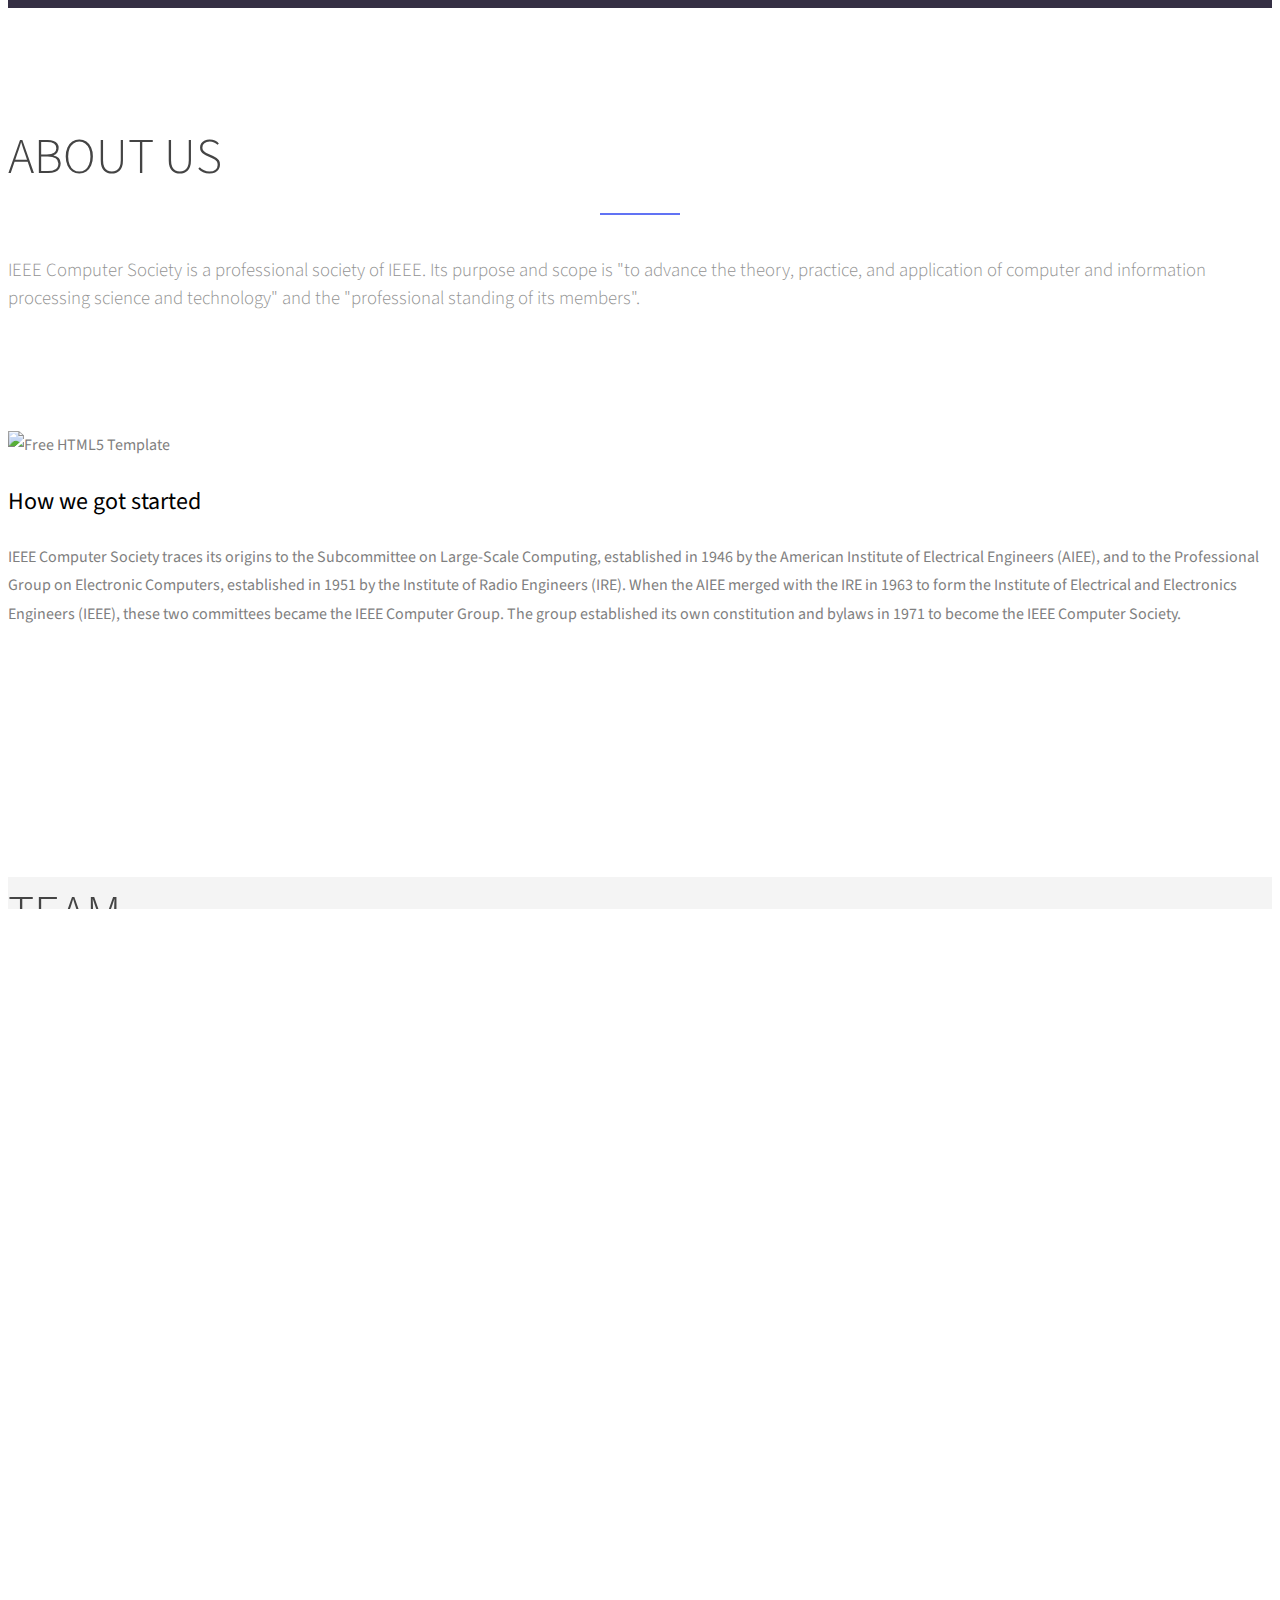
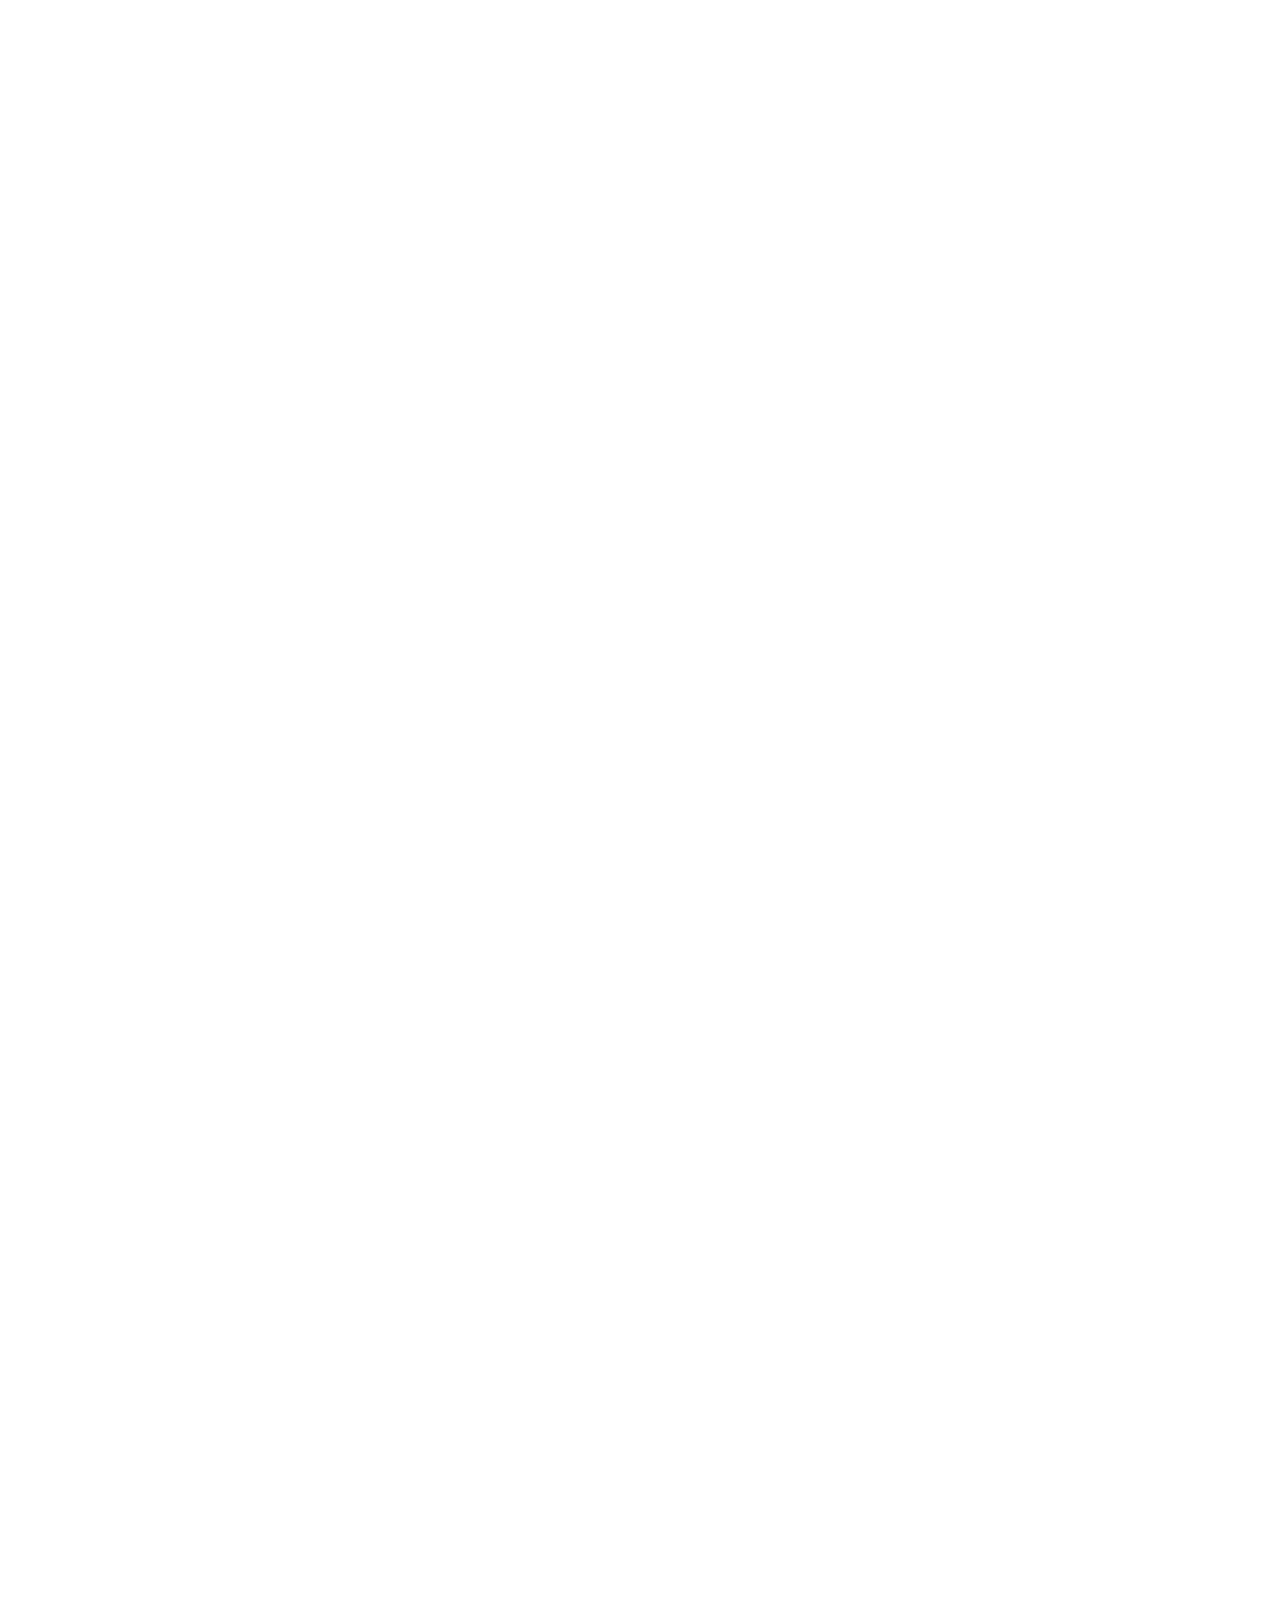
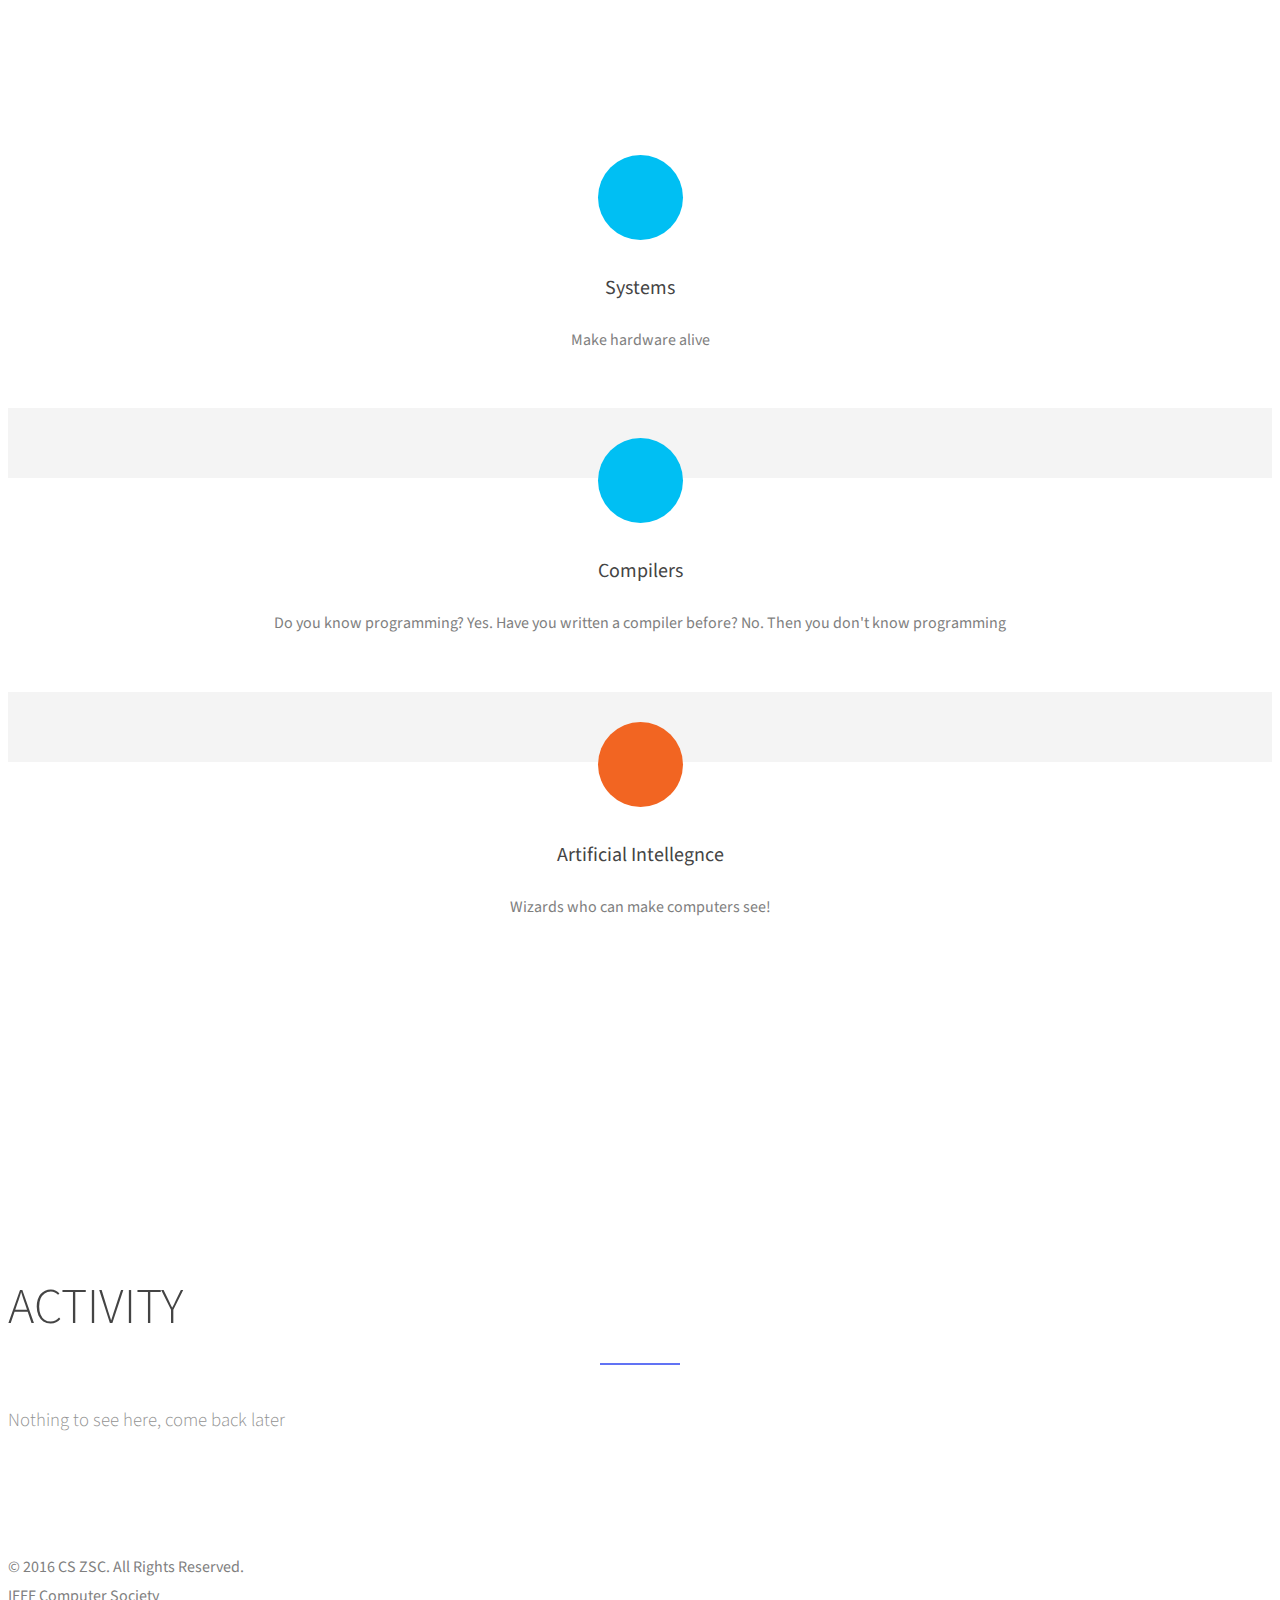
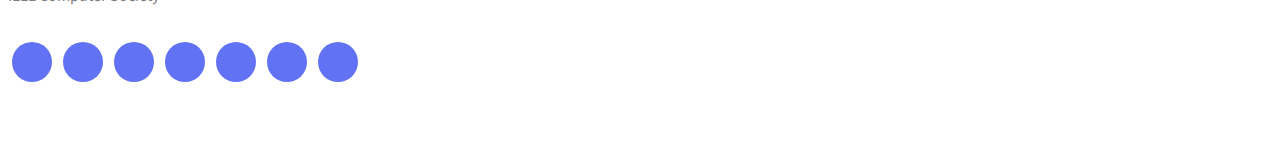
==== commit d20a77ac: "Mazon Birthday" ====
--- a/index.html
+++ b/index.html
@@ -76,13 +76,11 @@
 		    			<div class="col-md-7 col-md-push-1 col-md-push-5 col-sm-7 col-sm-push-1 col-sm-push-5">
 			    			<div class="cs-owl-text-wrap">
 						    	<div class="cs-owl-text">
-						    		<h1 class="cs-lead to-animate">Happy Birthday, Hassan Abdellah</h1>
-									<h2 class="cs-sub-lead to-animate">echo "We wish you a happy " . ++$age . ($age % 10 == 1? "st" : $age % 10 == 2? "nd" : $age % 10 == 3? "rd" : "th") . " birthday!";</h3>
 						    	</div>
 						    </div>
 					    </div>
 					    <div class="col-md-4 col-md-pull-7 col-sm-4 col-sm-pull-7 iphone-image">
-					    	<div class="iphone to-animate-2"><img src="images/hassan.png"></div>
+					    	<div class="iphone to-animate-2"><img src=""></div>
 					    </div>
 		    		</div>
 		    	</div>
